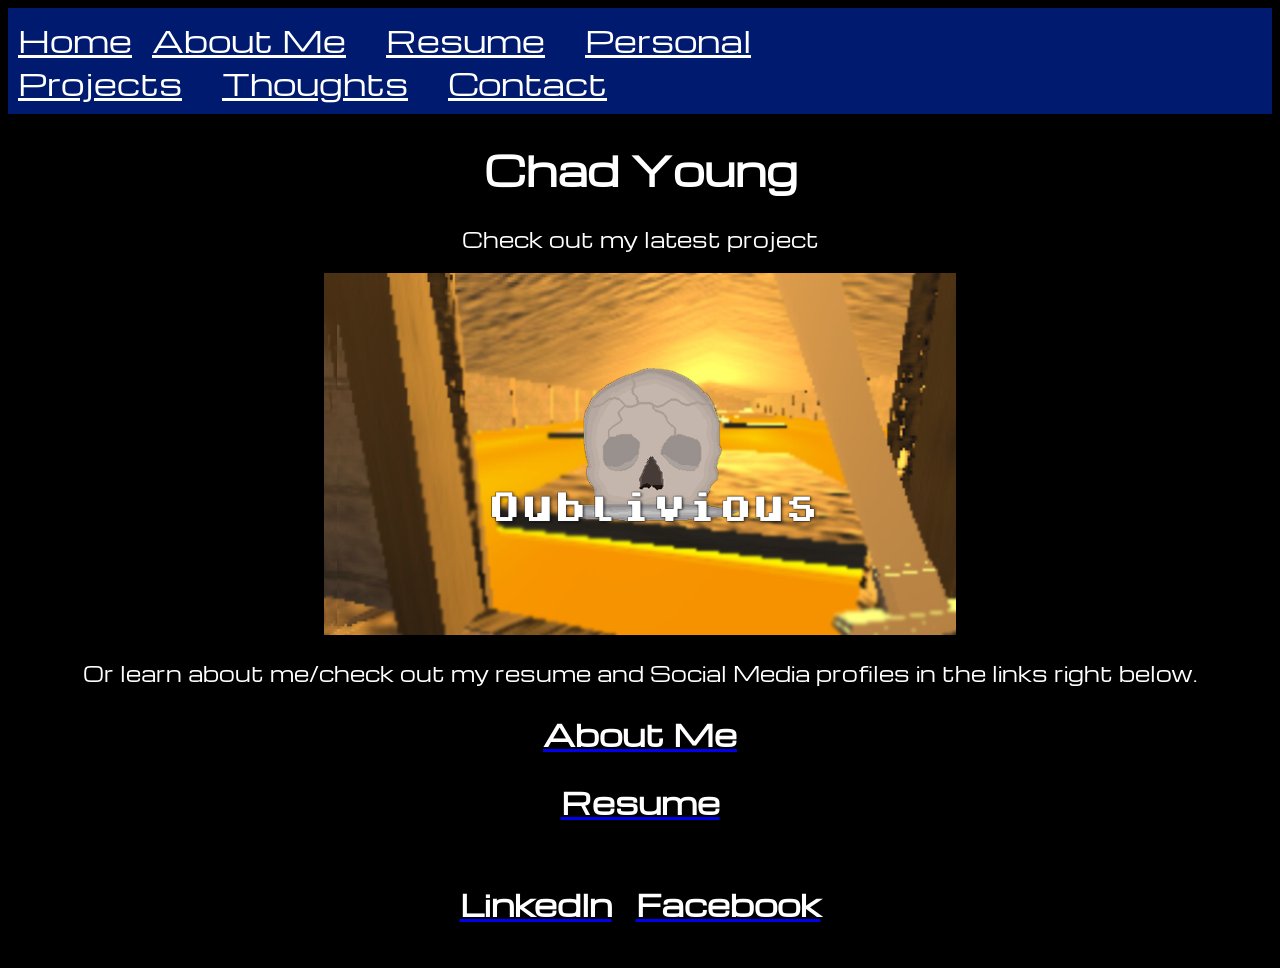
==== index.html @ ad00e850 "Update index.html" ====
<!DOCTYPE html>
<html>
<link rel="stylesheet" href="pagestyle.css">
<head>
<link rel="preconnect" href="https://fonts.googleapis.com">
<link rel="preconnect" href="https://fonts.gstatic.com" crossorigin>
<link href="https://fonts.googleapis.com/css2?family=Michroma&display=swap" rel="stylesheet">
<link rel="stylesheet" href="https://cdnjs.cloudflare.com/ajax/libs/font-awesome/4.7.0/css/font-awesome.min.css">
<script src="menu.js" defer></script>

<style>
.project{
	text-align: center
}
img {
	max-height: 50%; 
	max-width: 50%;
}
ul {
	list-style-type: none;
	padding: 0;
	margin: 0;
}
li {
	display: inline-block;
	text-align: center;
	padding: 10px;
}

</style>
<div id="menu"></div>
<div class="project">
<meta name="viewport" content="width=device-width, initial-scale=1.0">
<h1>Chad Young</h1>
<p>Check out my latest project</p>
<a href="oublivious.html"><img id="oublivious" src="oubliviousmenu.png"></img></a></p>
<p>Or learn about me/check out my resume and Social Media profiles in the links right below.</p>
<a href="about.html"><h2>About Me</h2></a>
<a href="Resume.pdf"><h2>Resume</h2></a>
<ul>
<li><a href="https://www.linkedin.com/in/chad-young-043844182/"><h2>LinkedIn</h2></a></li>
<li><a href="https://www.facebook.com/cy9310/"><h2>Facebook</h2></a></li>
</ul>
</div>
</head>
---- pagestyle.css ----
#menubar{
	list-style-type: none;
	display: block;
	overflow: hidden;
	background-color: #001A6F;
}
#menuitems{
	float: left;
	display: block;
	padding: 10px;
	font-family: "Michroma", arial;
	font-size: 30px;
	color: white;
}
h1{
	font-family: "Michroma", arial;
	font-size: 40px;
	color: white;
}
h2 {
	font-family: "Michroma", arial;
	font-size: 30px;
	color: white;
}
p {
	font-family: "Michroma", arial;
	color: white;
	font-size: 20px;
}
body {
	background-color: black;
}
.topmenu {	
	overflow: hidden;
	background-color: #001A6F;
	padding: 10px;
	position: relative;
}
.topmenu a {
	font-family: "Michroma", arial;
	font-size: 30px;
	color: white;
}
.topmenu #menusdesktop {
	display: inline;
	padding 1;
}
.topmenu #menudesktopitem {
	display: inline;
}
.topmenu #menudesktopitem a{
	padding: 10px;
}

.topmenu .menus {
	display: none;
}

.mobilemenu {
	display: none;
}

#mobilemenus {
	display: inline;
}

@media screen and (max-width: 600px){
	.topmenu #menusdesktop { display: none; }
	.topmenu .mobilemenu { position: absolute;
				  right: 0;
				  top: 0; }
	.mobilemenu { display: block; }
}
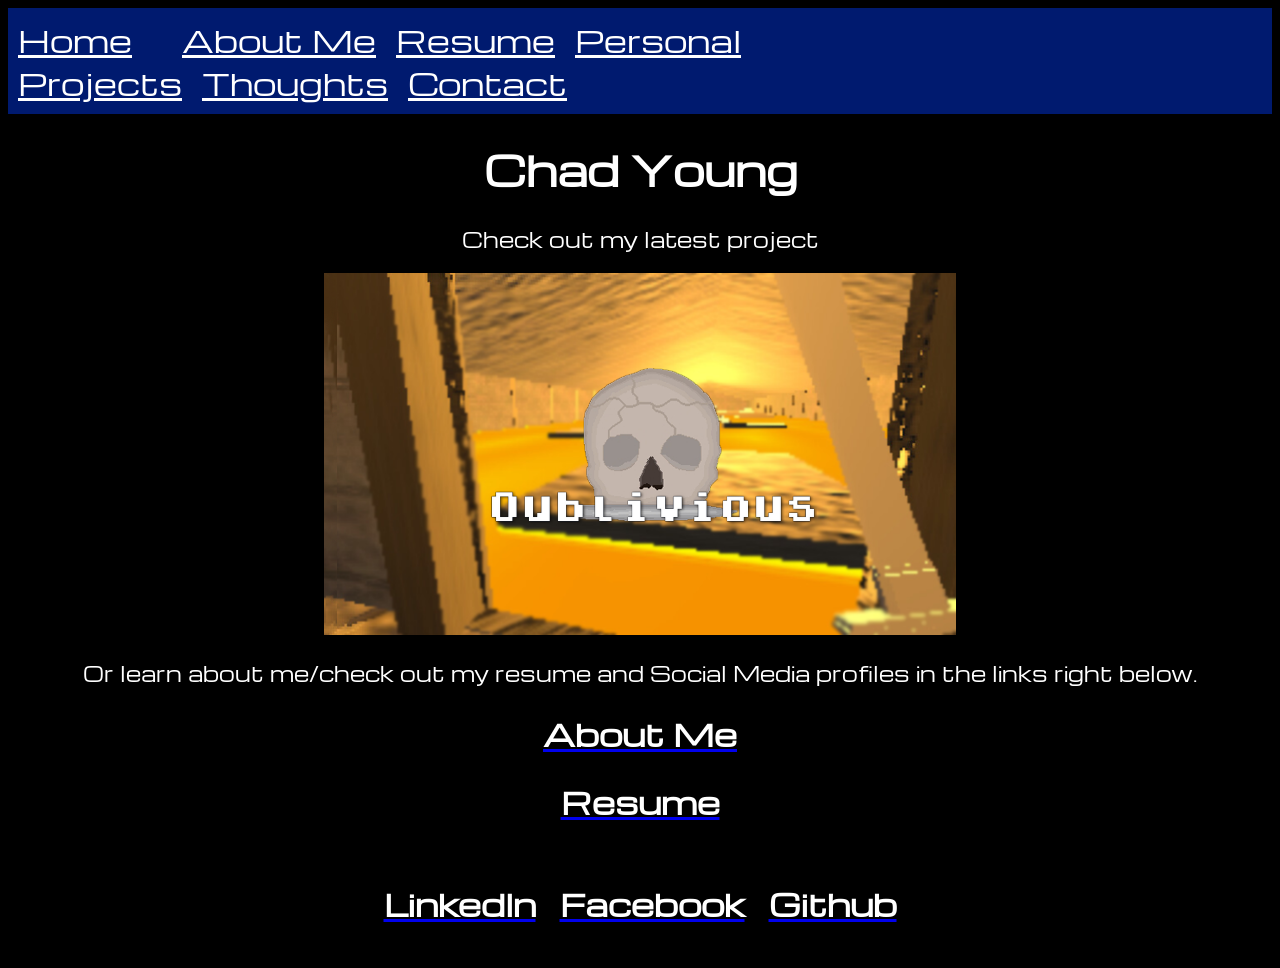
==== commit c05afcff: "Update index.html" ====
--- a/index.html
+++ b/index.html
@@ -16,12 +16,12 @@
 	max-height: 50%; 
 	max-width: 50%;
 }
-ul {
+#social {
 	list-style-type: none;
 	padding: 0;
 	margin: 0;
 }
-li {
+#socialitem {
 	display: inline-block;
 	text-align: center;
 	padding: 10px;
@@ -37,9 +37,10 @@
 <p>Or learn about me/check out my resume and Social Media profiles in the links right below.</p>
 <a href="about.html"><h2>About Me</h2></a>
 <a href="Resume.pdf"><h2>Resume</h2></a>
-<ul>
-<li><a href="https://www.linkedin.com/in/chad-young-043844182/"><h2>LinkedIn</h2></a></li>
-<li><a href="https://www.facebook.com/cy9310/"><h2>Facebook</h2></a></li>
+<ul id="social">
+<li id="socialitem"><a href="https://www.linkedin.com/in/chad-young-043844182/"><h2>LinkedIn</h2></a></li>
+<li id="socialitem"><a href="https://www.facebook.com/cy9310/"><h2>Facebook</h2></a></li>
+<li id="socialitem"><a href="https://github.com/cyo93"><h2>Github</h2></a></li>
 </ul>
 </div>
 </head>
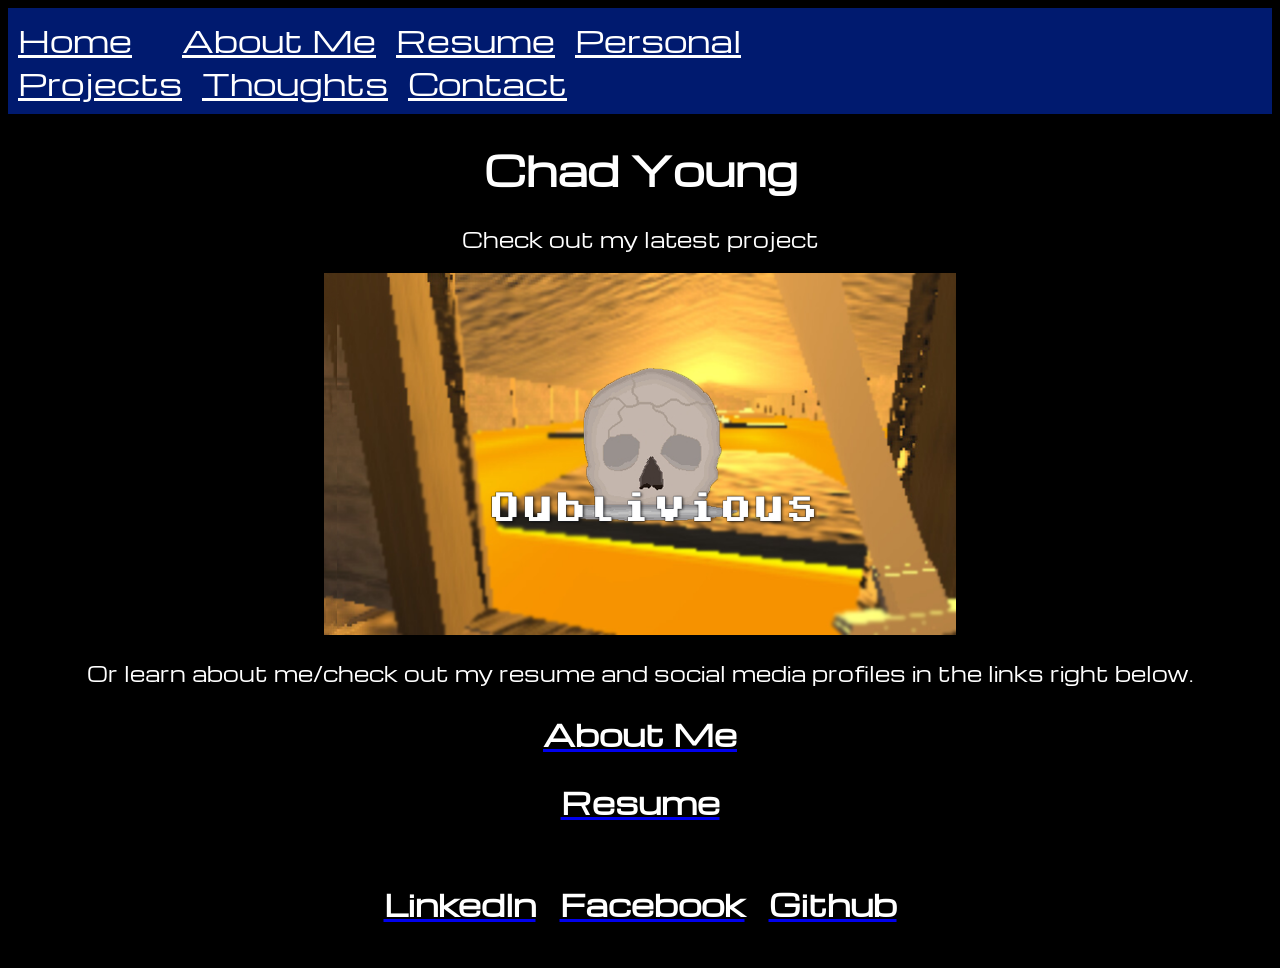
==== commit faad0f82: "Overhaul of projects section." ====
--- a/index.html
+++ b/index.html
@@ -34,7 +34,7 @@
 <h1>Chad Young</h1>
 <p>Check out my latest project</p>
 <a href="oublivious.html"><img id="oublivious" src="oubliviousmenu.png"></img></a></p>
-<p>Or learn about me/check out my resume and Social Media profiles in the links right below.</p>
+<p>Or learn about me/check out my resume and social media profiles in the links right below.</p>
 <a href="about.html"><h2>About Me</h2></a>
 <a href="Resume.pdf"><h2>Resume</h2></a>
 <ul id="social">
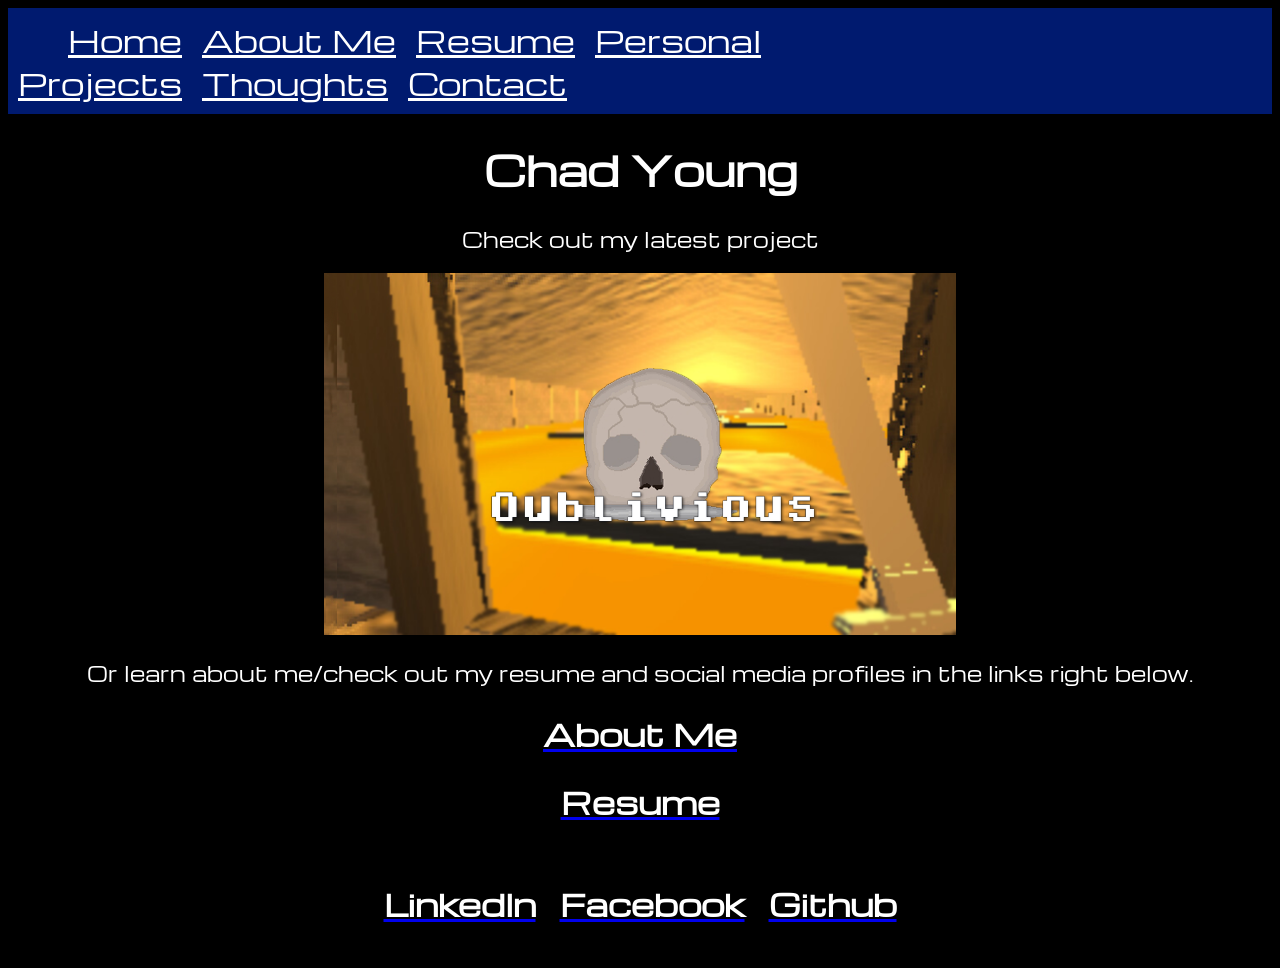
==== commit 85f63ea0: "Update index.html" ====
--- a/index.html
+++ b/index.html
@@ -36,7 +36,7 @@
 <a href="oublivious.html"><img id="oublivious" src="oubliviousmenu.png"></img></a></p>
 <p>Or learn about me/check out my resume and social media profiles in the links right below.</p>
 <a href="about.html"><h2>About Me</h2></a>
-<a href="Resume.pdf"><h2>Resume</h2></a>
+<a href="Resume.pdf" target="_blank" rel="noopener noreferrer"><h2>Resume</h2></a>
 <ul id="social">
 <li id="socialitem"><a href="https://www.linkedin.com/in/chad-young-043844182/"><h2>LinkedIn</h2></a></li>
 <li id="socialitem"><a href="https://www.facebook.com/cy9310/"><h2>Facebook</h2></a></li>
--- a/pagestyle.css
+++ b/pagestyle.css
@@ -4,24 +4,33 @@
 	overflow: hidden;
 	background-color: #001A6F;
 }
-#menuitems{
-	float: left;
-	display: block;
-	padding: 10px;
-	font-family: "Michroma", arial;
-	font-size: 30px;
-	color: white;
-}
+
 h1{
 	font-family: "Michroma", arial;
 	font-size: 40px;
 	color: white;
 }
+
 h2 {
 	font-family: "Michroma", arial;
 	font-size: 30px;
 	color: white;
 }
+a p {
+	transition: 0.3s;
+}
+
+a h2 {
+	transition: 0.3s;
+}
+a p:hover {
+	color: yellow;
+}
+
+a h2:hover {
+	color: yellow;
+}
+
 p {
 	font-family: "Michroma", arial;
 	color: white;
@@ -43,13 +52,22 @@
 }
 .topmenu #menusdesktop {
 	display: inline;
-	padding 1;
+	padding 0px;
 }
+
 .topmenu #menudesktopitem {
 	display: inline;
 }
-.topmenu #menudesktopitem a{
+.topmenu #menudesktopitem a:hover{
+	color: yellow;
+}
+.topmenu #menudesktopitem a {
 	padding: 10px;
+	transition: 0.3s;
+}
+
+.mobilehome {
+	display: none;
 }
 
 .topmenu .menus {
@@ -60,6 +78,12 @@
 	display: none;
 }
 
+#important {
+	font-family: "Michroma", arial;
+	font-weight: bold;
+	color: red;
+	font-size: 20px;
+}
 #mobilemenus {
 	display: inline;
 }
@@ -70,4 +94,6 @@
 				  right: 0;
 				  top: 0; }
 	.mobilemenu { display: block; }
+	.mobilehome { display: inline; overflow: hidden;
+	position: relative; }
 }
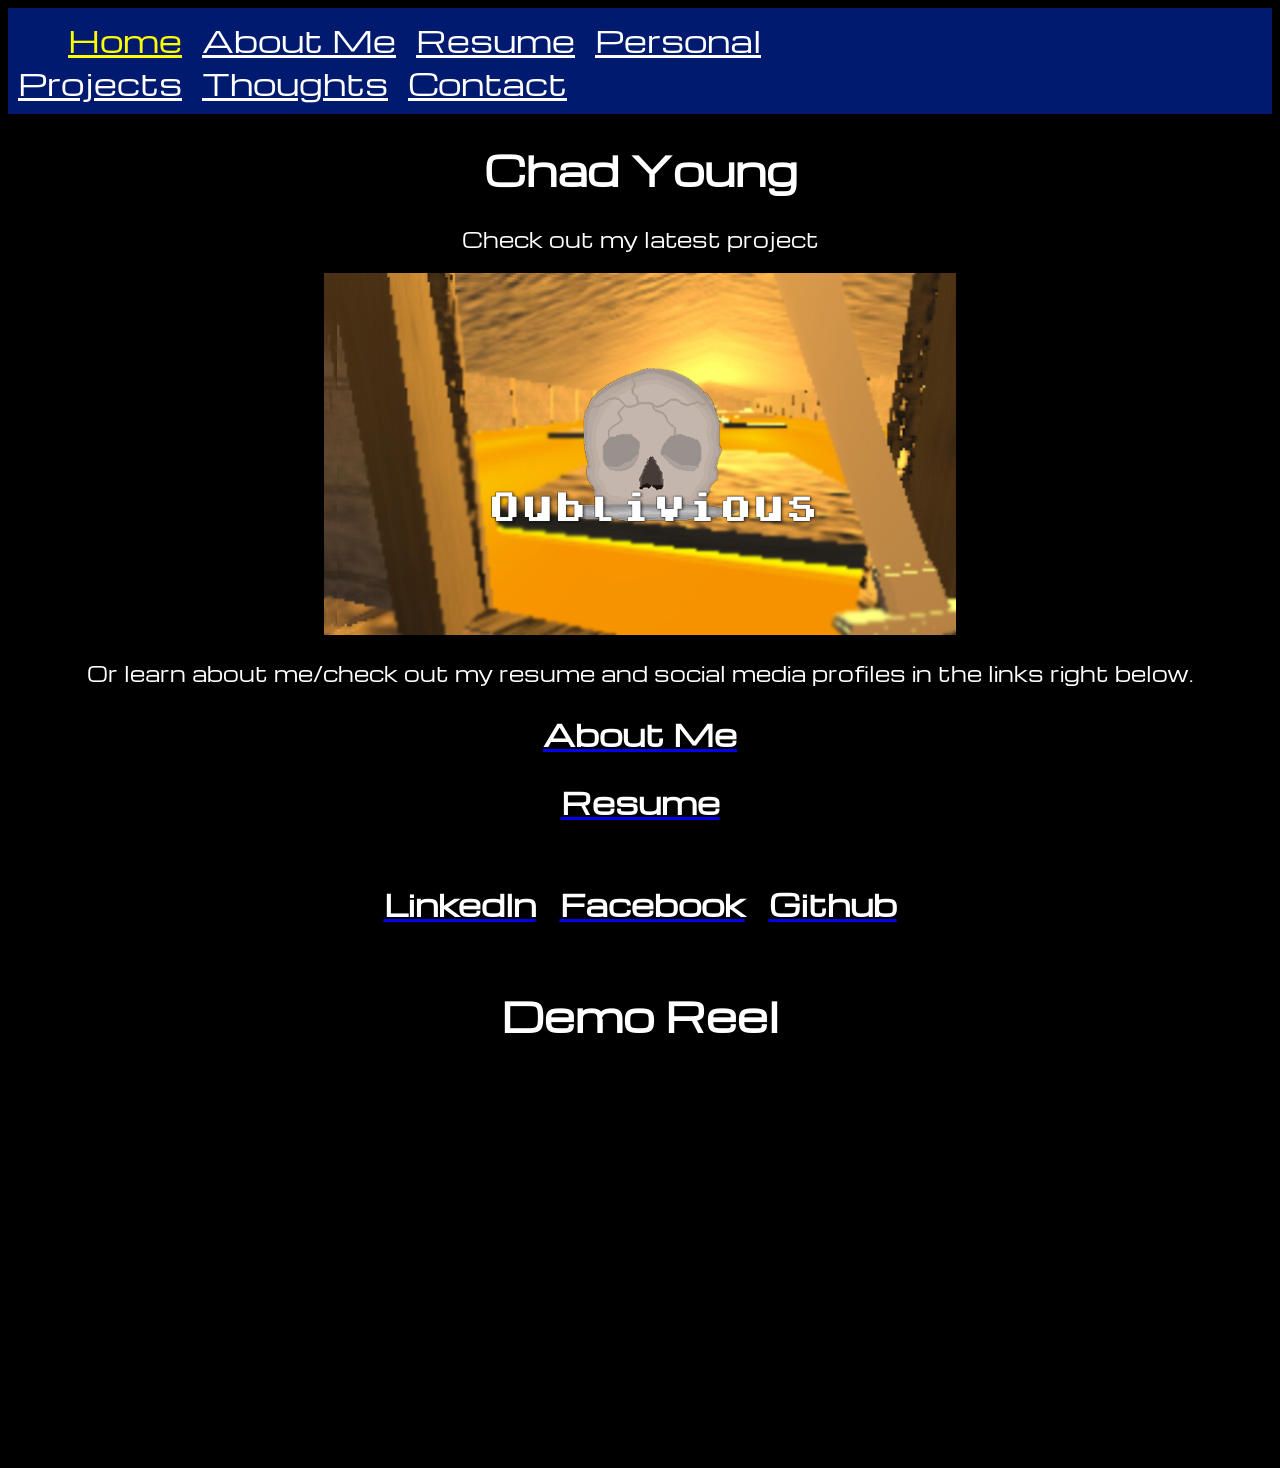
==== commit 09da15a5: "Added Demo Reel" ====
--- a/index.html
+++ b/index.html
@@ -1,6 +1,7 @@
 <!DOCTYPE html>
 <html>
 <link rel="stylesheet" href="pagestyle.css">
+<Title>Homepage - Chad Young</Title>
 <head>
 <link rel="preconnect" href="https://fonts.googleapis.com">
 <link rel="preconnect" href="https://fonts.gstatic.com" crossorigin>
@@ -38,9 +39,12 @@
 <a href="about.html"><h2>About Me</h2></a>
 <a href="Resume.pdf" target="_blank" rel="noopener noreferrer"><h2>Resume</h2></a>
 <ul id="social">
-<li id="socialitem"><a href="https://www.linkedin.com/in/chad-young-043844182/"><h2>LinkedIn</h2></a></li>
-<li id="socialitem"><a href="https://www.facebook.com/cy9310/"><h2>Facebook</h2></a></li>
-<li id="socialitem"><a href="https://github.com/cyo93"><h2>Github</h2></a></li>
+<li id="socialitem"><a href="https://www.linkedin.com/in/chad-young-043844182/" target="_blank" rel="noopener noreferrer"><h2>LinkedIn</h2></a></li>
+<li id="socialitem"><a href="https://www.facebook.com/cy9310/" target="_blank" rel="noopener noreferrer"><h2>Facebook</h2></a></li>
+<li id="socialitem"><a href="https://github.com/cyo93" target="_blank" rel="noopener noreferrer"><h2>Github</h2></a></li>
+
+<h1>Demo Reel</h1>
+<iframe width="640" height="385" src="https://www.youtube.com/embed/E8-iQpJHZPo" title="Demo Reel" frameborder="0" allow="accelerometer; autoplay; clipboard-write; encrypted-media; gyroscope; picture-in-picture; web-share" referrerpolicy="strict-origin-when-cross-origin" allowfullscreen></iframe>
 </ul>
 </div>
 </head>
--- a/pagestyle.css
+++ b/pagestyle.css
@@ -55,13 +55,17 @@
 	padding 0px;
 }
 
-.topmenu #menudesktopitem {
+.topmenu .menudesktopitem {
 	display: inline;
 }
-.topmenu #menudesktopitem a:hover{
+.topmenu .menudesktopitem a:hover{
 	color: yellow;
 }
-.topmenu #menudesktopitem a {
+
+.topmenu .menudesktopitem[highlighted="true"] > a{
+	color: yellow;
+}
+.topmenu .menudesktopitem a {
 	padding: 10px;
 	transition: 0.3s;
 }
@@ -78,12 +82,21 @@
 	display: none;
 }
 
+#mobilemenus .mobilemenuitem[highlighted="true"] > a {
+	color: yellow;
+}
+
 #important {
 	font-family: "Michroma", arial;
 	font-weight: bold;
 	color: red;
 	font-size: 20px;
 }
+
+.mobilehome[highlighted="true"] > a{
+	color: yellow;
+}
+
 #mobilemenus {
 	display: inline;
 }
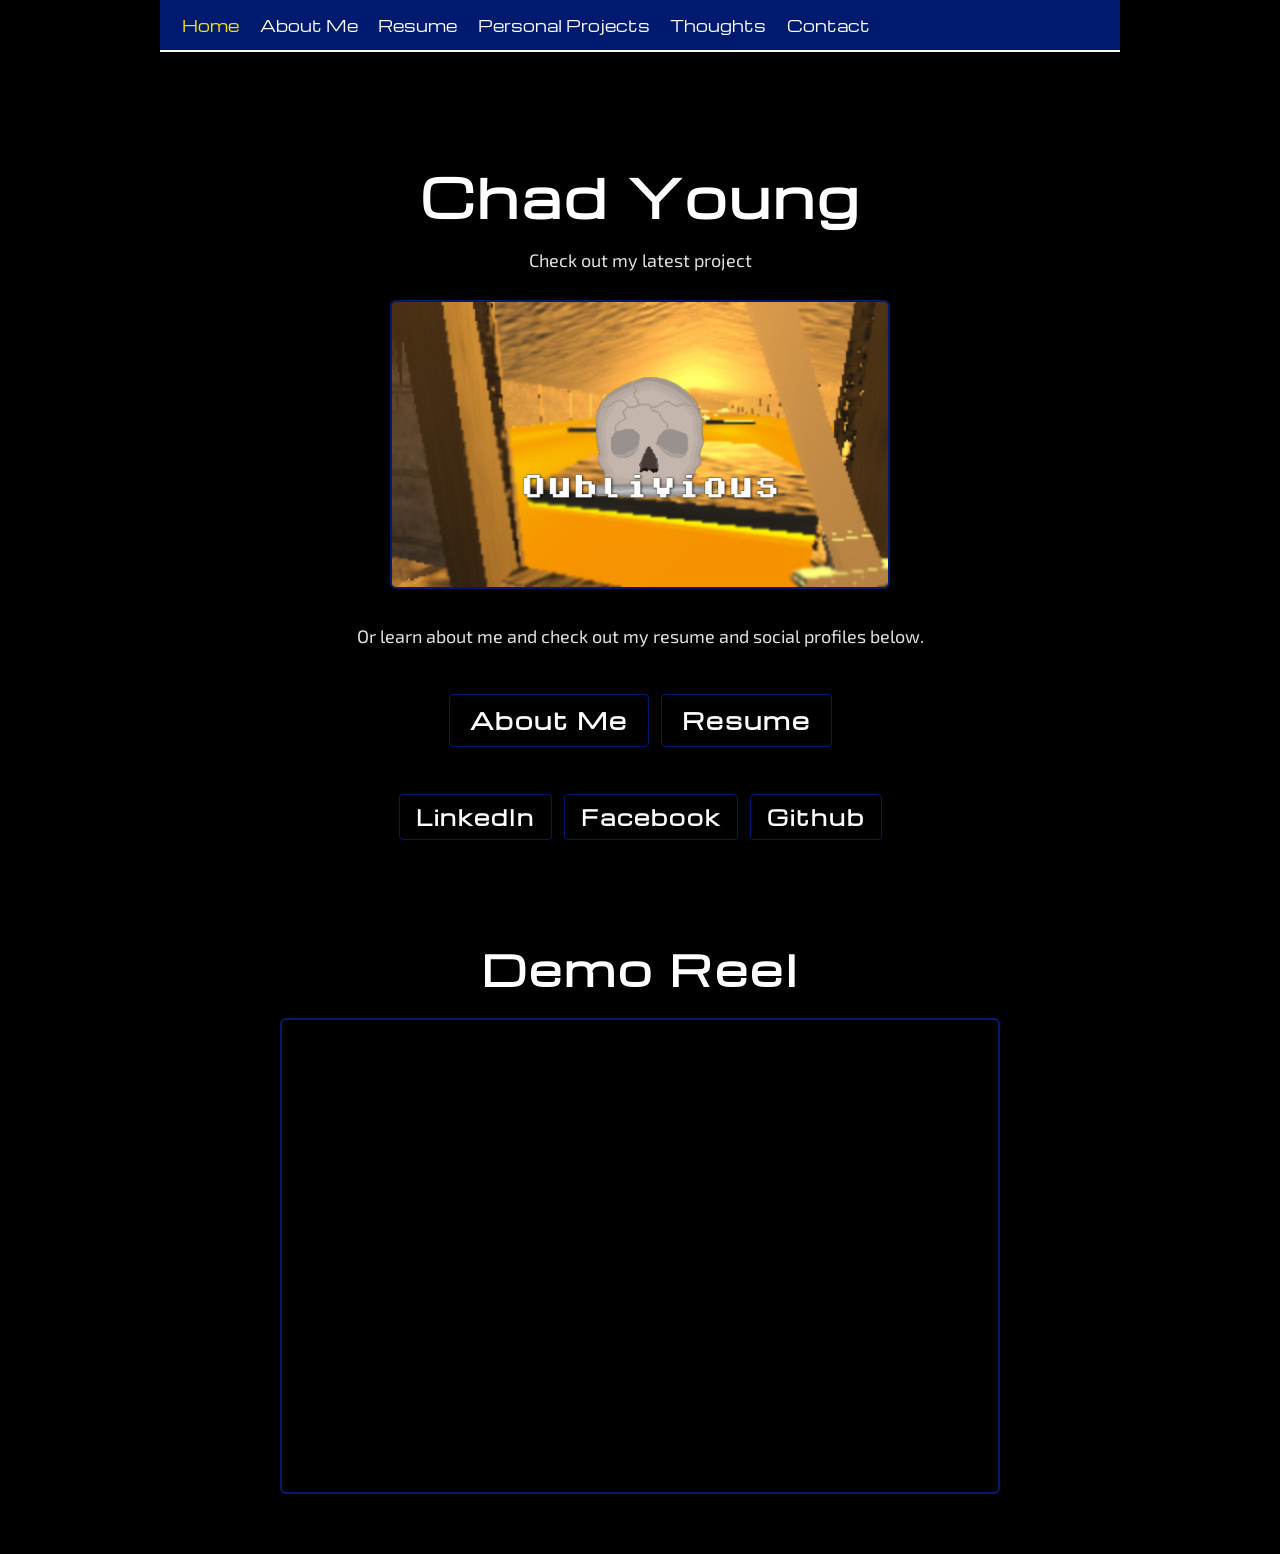
==== commit 532952e9: "Style overhaul" ====
--- a/index.html
+++ b/index.html
@@ -1,50 +1,120 @@
 <!DOCTYPE html>
-<html>
+<html lang="en">
+<head>
+<meta charset="UTF-8">
+<meta name="viewport" content="width=device-width, initial-scale=1.0">
+<Title>Homepage - Chad Young</Title>
 <link rel="stylesheet" href="pagestyle.css">
-<Title>Homepage - Chad Young</Title>
-<head>
 <link rel="preconnect" href="https://fonts.googleapis.com">
 <link rel="preconnect" href="https://fonts.gstatic.com" crossorigin>
+<link href="https://fonts.googleapis.com/css2?family=Exo+2:ital,wght@0,100..900;1,100..900&display=swap" rel="stylesheet">
 <link href="https://fonts.googleapis.com/css2?family=Michroma&display=swap" rel="stylesheet">
 <link rel="stylesheet" href="https://cdnjs.cloudflare.com/ajax/libs/font-awesome/4.7.0/css/font-awesome.min.css">
 <script src="menu.js" defer></script>
+<style>
+.hero {
+	text-align: center;
+	padding: 40px 0 20px;
+}
+.hero h1 {
+	font-size: clamp(32px, 6vw, 52px);
+	margin-bottom: 12px;
+}
+.hero p {
+	max-width: 100%;
+	margin: 0 auto 24px;
+	font-size: clamp(15px, 2vw, 18px);
+}
+.hero-img {
+	max-width: min(500px, 90%);
+	height: auto;
+	border: 2px solid #001A6F;
+	border-radius: 6px;
+	display: block;
+	margin: 0 auto 32px;
+	transition: border-color 0.25s;
+}
+.hero-img:hover {
+	border-color: #ffe600;
+}
+.links-row {
+	display: flex;
+	flex-wrap: wrap;
+	justify-content: center;
+	gap: 12px;
+	margin: 24px 0;
+}
+.links-row a h2 {
+	font-size: clamp(14px, 2.2vw, 22px);
+	padding: 10px 20px;
+	border: 1px solid #001A6F;
+	border-radius: 4px;
+	transition: color 0.25s, border-color 0.25s;
+}
+.links-row a h2:hover {
+	color: #ffe600;
+	border-color: #ffe600;
+}
+.social-row {
+	list-style: none;
+	display: flex;
+	flex-wrap: wrap;
+	justify-content: center;
+	gap: 12px;
+	padding: 0;
+	margin: 0 0 40px;
+}
+.social-row li a h2 {
+	font-size: clamp(13px, 2vw, 20px);
+	padding: 8px 16px;
+	border: 1px solid #001A6F;
+	border-radius: 4px;
+	transition: color 0.25s, border-color 0.25s;
+}
+.social-row li a h2:hover {
+	color: #ffe600;
+	border-color: #ffe600;
+}
+.demo-section {
+	text-align: center;
+	margin-top: 32px;
+}
+.demo-section h1 {
+	margin-bottom: 20px;
+}
+</style>
+</head>
+<body>
+<div id="menu"></div>
 
-<style>
-.project{
-	text-align: center
-}
-img {
-	max-height: 50%; 
-	max-width: 50%;
-}
-#social {
-	list-style-type: none;
-	padding: 0;
-	margin: 0;
-}
-#socialitem {
-	display: inline-block;
-	text-align: center;
-	padding: 10px;
-}
+<div class="hero">
+	<h1>Chad Young</h1>
+	<p>Check out my latest project</p>
+	<a href="oublivious.html"><img class="hero-img" src="oubliviousmenu.png" alt="Oublivious"></a>
+	<p>Or learn about me and check out my resume and social profiles below.</p>
 
-</style>
-<div id="menu"></div>
-<div class="project">
-<meta name="viewport" content="width=device-width, initial-scale=1.0">
-<h1>Chad Young</h1>
-<p>Check out my latest project</p>
-<a href="oublivious.html"><img id="oublivious" src="oubliviousmenu.png"></img></a></p>
-<p>Or learn about me/check out my resume and social media profiles in the links right below.</p>
-<a href="about.html"><h2>About Me</h2></a>
-<a href="Resume.pdf" target="_blank" rel="noopener noreferrer"><h2>Resume</h2></a>
-<ul id="social">
-<li id="socialitem"><a href="https://www.linkedin.com/in/chad-young-043844182/" target="_blank" rel="noopener noreferrer"><h2>LinkedIn</h2></a></li>
-<li id="socialitem"><a href="https://www.facebook.com/cy9310/" target="_blank" rel="noopener noreferrer"><h2>Facebook</h2></a></li>
-<li id="socialitem"><a href="https://github.com/cyo93" target="_blank" rel="noopener noreferrer"><h2>Github</h2></a></li>
+	<div class="links-row">
+		<a href="about.html"><h2>About Me</h2></a>
+		<a href="Resume.pdf" target="_blank" rel="noopener noreferrer"><h2>Resume</h2></a>
+	</div>
 
-<h1>Demo Reel</h1>
-<iframe width="640" height="385" src="https://www.youtube.com/embed/E8-iQpJHZPo" title="Demo Reel" frameborder="0" allow="accelerometer; autoplay; clipboard-write; encrypted-media; gyroscope; picture-in-picture; web-share" referrerpolicy="strict-origin-when-cross-origin" allowfullscreen></iframe>
-</ul>
+	<ul class="social-row">
+		<li><a href="https://www.linkedin.com/in/chad-young-043844182/" target="_blank" rel="noopener noreferrer"><h2>LinkedIn</h2></a></li>
+		<li><a href="https://www.facebook.com/cy9310/" target="_blank" rel="noopener noreferrer"><h2>Facebook</h2></a></li>
+		<li><a href="https://github.com/cyo93" target="_blank" rel="noopener noreferrer"><h2>Github</h2></a></li>
+	</ul>
 </div>
-</head>+
+<div class="demo-section">
+	<h1>Demo Reel</h1>
+	<div style="position:relative;display:block;width:100%;max-width:720px;padding-top:56.25%;margin:0 auto;border:2px solid #001A6F;border-radius:6px;overflow:hidden;">
+		<iframe style="position:absolute;top:0;left:0;width:100%;height:100%;border:0;"
+			src="https://www.youtube.com/embed/E8-iQpJHZPo"
+			title="Demo Reel"
+			allow="accelerometer; autoplay; clipboard-write; encrypted-media; gyroscope; picture-in-picture; web-share"
+			referrerpolicy="strict-origin-when-cross-origin" allowfullscreen></iframe>
+	</div>
+</div>
+
+</body>
+</html>
--- a/pagestyle.css
+++ b/pagestyle.css
@@ -1,75 +1,126 @@
-#menubar{
-	list-style-type: none;
-	display: block;
-	overflow: hidden;
-	background-color: #001A6F;
+/* ── Reset & base ──────────────────────────────── */
+*, *::before, *::after {
+	box-sizing: border-box;
 }
 
-h1{
+body {
+	background-color: #000;
+	padding: 0 clamp(16px, 5vw, 60px) 60px;
+	max-width: 960px;
+	margin: 0 auto;
+}
+
+a {
+	text-decoration: none;
+}
+
+/* ── Typography ─────────────────────────────────── */
+h1 {
 	font-family: "Michroma", arial;
-	font-size: 40px;
-	color: white;
+	font-size: clamp(28px, 5vw, 42px);
+	color: #fff;
+	letter-spacing: 3px;
+	margin-bottom: 8px;
 }
 
 h2 {
 	font-family: "Michroma", arial;
-	font-size: 30px;
-	color: white;
-}
-a p {
-	transition: 0.3s;
-}
-
-a h2 {
-	transition: 0.3s;
-}
-a p:hover {
-	color: yellow;
-}
-
-a h2:hover {
-	color: yellow;
+	font-size: clamp(18px, 3vw, 28px);
+	color: #fff;
+	letter-spacing: 2px;
+	margin-bottom: 6px;
 }
 
 p {
-	font-family: "Michroma", arial;
-	color: white;
-	font-size: 20px;
+	font-family: "Exo 2", arial;
+	color: #e0e0e0;
+	font-size: clamp(15px, 2vw, 18px);
+	line-height: 1.75;
+	max-width: 760px;
 }
-body {
-	background-color: black;
+
+li p {
+	margin: 2px 0;
 }
-.topmenu {	
+
+#note {
+	font-family: "Exo 2", arial;
+	color: #888;
+	font-size: 15px;
+	line-height: 1.6;
+}
+
+#important {
+	font-family: "Exo 2", arial;
+	font-weight: 700;
+	color: #ff4444;
+	font-size: 16px;
+	border-left: 3px solid #ff4444;
+	padding-left: 10px;
+}
+
+/* ── Link hover states ──────────────────────────── */
+a p {
+	transition: color 0.25s ease;
+}
+a h2 {
+	transition: color 0.25s ease;
+}
+a p:hover,
+a h2:hover {
+	color: #ffe600;
+}
+
+/* ── Top menu bar ───────────────────────────────── */
+.topmenu {
+	display: flex;
+	align-items: center;
+	background-color: #001A6F;
+	padding: 0 12px;
+	position: relative;
+	/* full-bleed: break out of body's max-width/padding */
+	width: calc(100% + clamp(32px, 10vw, 120px));
+	margin-left: calc(-1 * clamp(16px, 5vw, 60px));
+	margin-bottom: 32px;
+	border-bottom: 2px solid #fff;
 	overflow: hidden;
-	background-color: #001A6F;
-	padding: 10px;
-	position: relative;
 }
+
 .topmenu a {
 	font-family: "Michroma", arial;
-	font-size: 30px;
-	color: white;
+	font-size: clamp(10px, 1.2vw, 20px);
+	color: #fff;
+	white-space: nowrap;
 }
+
 .topmenu #menusdesktop {
-	display: inline;
-	padding 0px;
+	display: flex;
+	flex-wrap: nowrap;
+	align-items: center;
+	list-style: none;
+	margin: 0;
+	padding: 0;
+	min-width: 0;
 }
 
 .topmenu .menudesktopitem {
-	display: inline;
-}
-.topmenu .menudesktopitem a:hover{
-	color: yellow;
+	display: inline-flex;
+	align-items: center;
+	min-width: 0;
 }
 
-.topmenu .menudesktopitem[highlighted="true"] > a{
-	color: yellow;
-}
 .topmenu .menudesktopitem a {
-	padding: 10px;
-	transition: 0.3s;
+	padding: 14px clamp(4px, 0.8vw, 12px);
+	transition: color 0.25s ease;
+	display: block;
 }
 
+.topmenu .menudesktopitem a:hover,
+.topmenu .menudesktopitem[highlighted="true"] > a {
+	color: #ffe600;
+}
+
+/* ── Mobile menu ────────────────────────────────── */
 .mobilehome {
 	display: none;
 }
@@ -83,30 +134,27 @@
 }
 
 #mobilemenus .mobilemenuitem[highlighted="true"] > a {
-	color: yellow;
+	color: #ffe600;
 }
 
-#important {
-	font-family: "Michroma", arial;
-	font-weight: bold;
-	color: red;
-	font-size: 20px;
-}
-
-.mobilehome[highlighted="true"] > a{
-	color: yellow;
+.mobilehome[highlighted="true"] > a {
+	color: #ffe600;
 }
 
 #mobilemenus {
 	display: inline;
 }
 
-@media screen and (max-width: 600px){
-	.topmenu #menusdesktop { display: none; }
-	.topmenu .mobilemenu { position: absolute;
-				  right: 0;
-				  top: 0; }
-	.mobilemenu { display: block; }
-	.mobilehome { display: inline; overflow: hidden;
-	position: relative; }
+#menubar {
+	list-style-type: none;
+	display: block;
+	overflow: hidden;
+	background-color: #001A6F;
 }
+
+@media screen and (max-width: 600px) {
+	.topmenu #menusdesktop  { display: none; }
+	.topmenu .mobilemenu    { position: absolute; right: 0; top: 0; }
+	.mobilemenu             { display: block; }
+	.mobilehome             { display: inline; overflow: hidden; position: relative; }
+}
